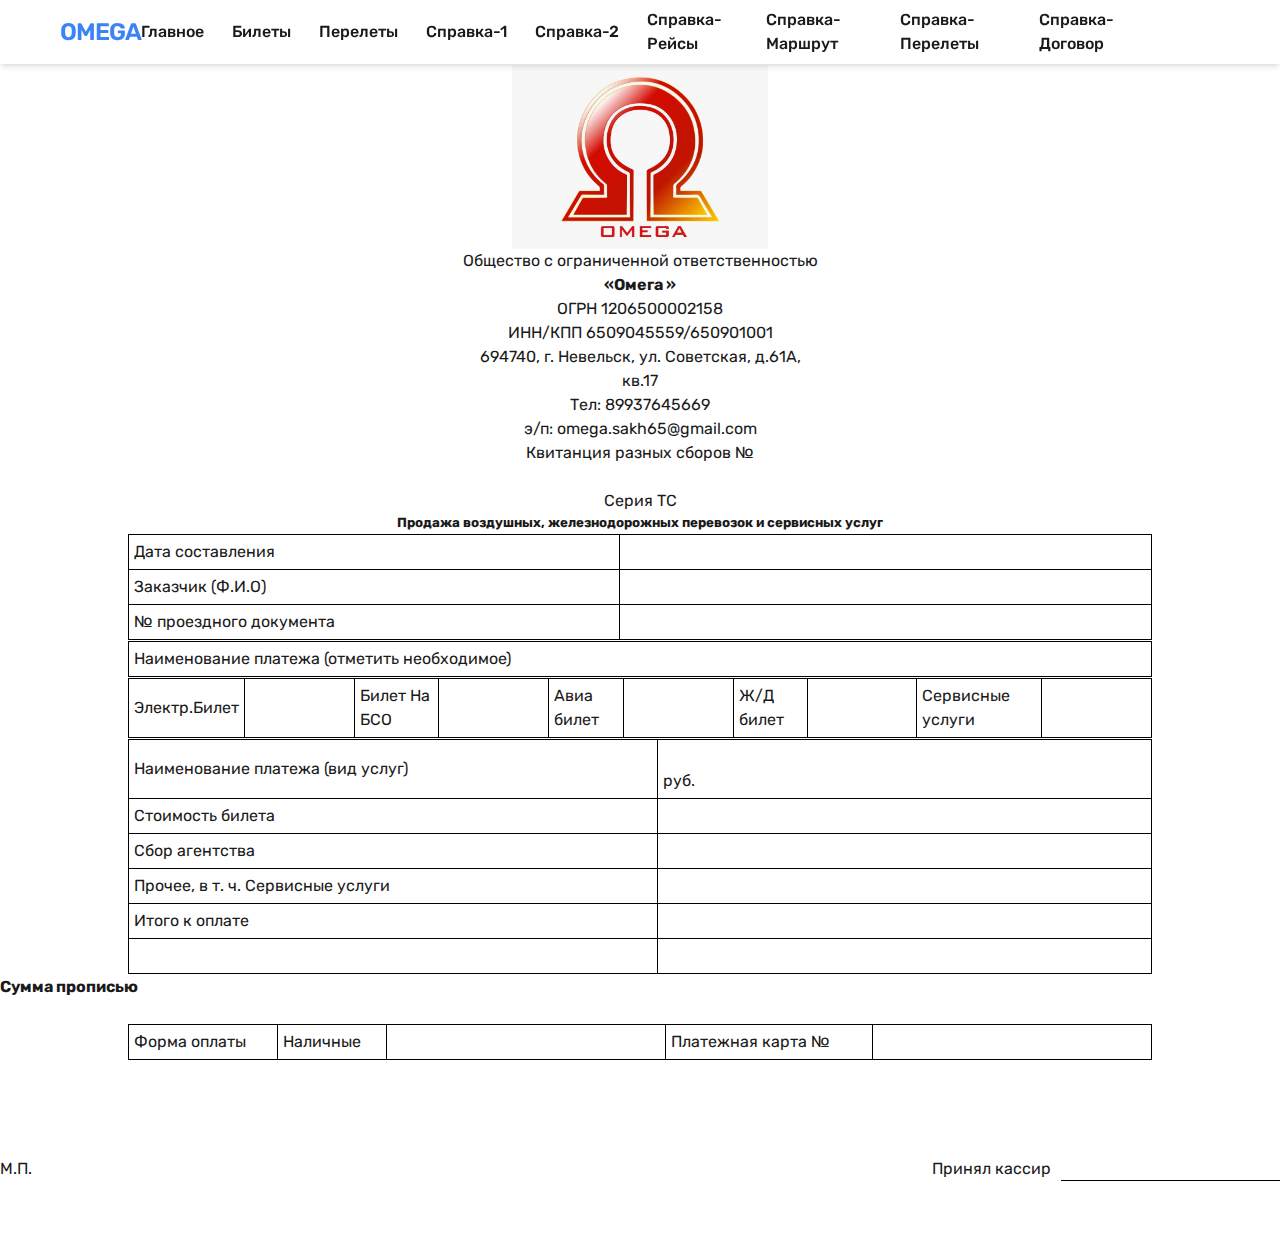
==== receipt.html @ 9b0f9eae "Add files via upload" ====
<!DOCTYPE html>
<html lang="en">
    <head>
        <meta charset="UTF-8" />
        <meta http-equiv="X-UA-Compatible" content="IE=edge" />
        <meta name="viewport" content="width=device-width, initial-scale=1.0" />
        <link rel="stylesheet" href="css/noramlaise.css" />
        <!-- <link rel="stylesheet" href="css/refirence3.css" /> -->
        <link rel="stylesheet" href="css/flying.css" />
        <link rel="stylesheet" href="css/table.css" />
        <link
            rel="shortcut icon"
            href="images/favicon-32x32.png"
            type="image/x-icon"
        />
        <title>Omega-Справка-Рейсы</title>
    </head>
<body>
<header class="header" id="header">
    <nav class="navbar container">
        <a href="./index.html" class="brand">Omega</a>
        <div class="burger" id="burger">
            <span class="burger-line"></span>
            <span class="burger-line"></span>
            <span class="burger-line"></span>
        </div>
        <span class="overlay"></span>
        <div class="menu" id="menu">
            <ul class="menu-inner">
                <li class="menu-item">
                    <a class="menu-link" href="index.html" target="_blank">Главное</a>
                </li>
                <li class="menu-item">
                    <a class="menu-link" href="ticket.html" target="_blank">Билеты</a>
                </li>
                <li class="menu-item">
                    <a class="menu-link" href="flyings.html" target="_blank">Перелеты</a>
                </li>
                <li class="menu-item">
                    <a class="menu-link" href="refirence1.html" target="_blank">Справка-1</a>
                </li>
                <li class="menu-item">
                    <a class="menu-link" href="refirence2.html" target="_blank">Справка-2</a>
                </li>
                <li class="menu-item">
                    <a class="menu-link" href="refirence3.html" target="_blank">Справка-Рейсы</a>
                </li>
                <li class="menu-item">
                    <a class="menu-link" href="refirence4.html" target="_blank">Справка-маршрут</a>
                </li>
                <li class="menu-item">
                    <a class="menu-link" href="refirence5.html" target="_blank">Справка-перелеты</a>
                </li>
                <li class="menu-item">
                <a class="menu-link" href="refirence6.html" target="_blank">Справка-договор</a>
                </li>
            </ul>
        </div>
        <span><i class="bx bx-search search-toggle"></i></span>
        <div class="search-block">
            <form class="search-form">
                <span
                    ><i class="bx bx-arrow-back search-cancel"></i
                ></span>
                <input
                    type="search"
                    name="search"
                    class="search-input"
                    placeholder="Search here..."
                />
            </form>
        </div>
    </nav>
</header>
<main class="main">
    <div div class="main__info">
    <img class="logo" src="images/logo.jpg" alt="" />
        <div class="main__info-text">
            Общество с ограниченной ответственностью<br />
            <b> «Омега »</b><br />
            ОГРН 1206500002158<br />
            ИНН/КПП 6509045559/650901001<br />
            694740, г. Невельск, ул. Советская, д.61А, <br />
            кв.17<br />
            Тел: 89937645669<br />
            э/п: omega.sakh65@gmail.com<br />
            Квитанция разных сборов № <input class="inp" type="text" >  Серия ТС 
        </div>
    </div>
</main>
<section class="section">
    <h5>Продажа воздушных, железнодорожных перевозок и сервисных услуг </h5>
    <table border="1">
        <tbody>
            <tr>
                <td>Дата составления </td>
                <td><input type="text" class="inp"></td>
            </tr>
            <tr>
                <td>Заказчик (Ф.И.О)</td>
                <td><input type="text" class="inp"></td>
            </tr>
            <tr>
                <td>№ проездного документа </td>
                <td><input type="text" class="inp"></td>
            </tr>
        </tbody>
        
    </table>
    <table>
        <tbody>
            <tr>
                <td>Наименование платежа (отметить необходимое) </td>
            </tr>
        </tbody>
    </table>
    <table border="1">
        <tbody>
            <tr>
                <td>Электр.Билет </td>
                <td><input type="text" class="inp"></td>
                <td>Билет На БСО </td>
                <td><input type="text" class="inp"></td>
                <td>Авиа билет </td>
                <td><input type="text" class="inp"></td>
                <td>Ж/Д билет</td>
                <td><input type="text" class="inp"></td>
                <td>Сервисные услуги</td>
                <td><input type="text" class="inp"></td>
            </tr>
        </tbody>
    </table>
    <table border="1" cellpadding="6">
        <tbody>
            <tr>
                <td>Наименование платежа (вид услуг) </td>
                <td><input type="text" class="inp"> руб.</td>
            </tr>
            <tr>
                <td>Стоимость билета </td>
                <td><input type="text" class="inp"></td>
            </tr>
            <tr>
                <td>Сбор агентства </td>
                <td><input type="text" class="inp"></td>
            </tr>
            <tr>
                <td>Прочее, в т. ч. Сервисные услуги </td>
                <td><input type="text" class="inp"></td>
            </tr>
            <tr>
                <td>Итого к оплате </td>
                <td><input type="text" class="inp"></td>
            </tr>
            <tr>
                <td>&nbsp;</td>
                <td><input type="text" class="inp"></td>
            </tr>
        </tbody>
    </table>
    <div class="" >
        <h4>Сумма прописью</h4>
    </div>
		<br>
		<table border="1" cellpadding="6">
			<tbody>
				<tr>
					<td>Форма оплаты </td>
					<td>Наличные </td>
					<td><input type="text" class="inp"></td>
					<td>Платежная карта № </td>
					<td><input type="text" class="inp"></td>
				</tr>
			</tbody>
		</table>
		
		<br>
		<br>
		<br>
		<br>
</section>
<footer>
	<div class="end">
		<p> М.П.  </p>
		<div class="sign">
			<p>Принял кассир </p> <input type="text" class="inp inputb">
		</div>
	</div>
</footer>

<br>
<br>
<br>
<script src="js/app.js"></script>
</body>
</html>
---- css/noramlaise.css ----
/*! normalize.css v8.0.1 | MIT License | github.com/necolas/normalize.css */

/* Document
   ========================================================================== */

/**
 * 1. Correct the line height in all browsers.
 * 2. Prevent adjustments of font size after orientation changes in iOS.
 */

 html {
    line-height: 1.15; /* 1 */
    -webkit-text-size-adjust: 100%; /* 2 */
  }
  
  /* Sections
     ========================================================================== */
  
  /**
   * Remove the margin in all browsers.
   */
  
  body {
    margin: 0;
  }
  
  /**
   * Render the `main` element consistently in IE.
   */
  
  main {
    display: block;
  }
  
  /**
   * Correct the font size and margin on `h1` elements within `section` and
   * `article` contexts in Chrome, Firefox, and Safari.
   */
  
  h1 {
    font-size: 2em;
    margin: 0.67em 0;
  }
  
  /* Grouping content
     ========================================================================== */
  
  /**
   * 1. Add the correct box sizing in Firefox.
   * 2. Show the overflow in Edge and IE.
   */
  
  hr {
    box-sizing: content-box; /* 1 */
    height: 0; /* 1 */
    overflow: visible; /* 2 */
  }
  
  /**
   * 1. Correct the inheritance and scaling of font size in all browsers.
   * 2. Correct the odd `em` font sizing in all browsers.
   */
  
  pre {
    font-family: monospace, monospace; /* 1 */
    font-size: 1em; /* 2 */
  }
  
  /* Text-level semantics
     ========================================================================== */
  
  /**
   * Remove the gray background on active links in IE 10.
   */
  
  a {
    background-color: transparent;
  }
  
  /**
   * 1. Remove the bottom border in Chrome 57-
   * 2. Add the correct text decoration in Chrome, Edge, IE, Opera, and Safari.
   */
  
  abbr[title] {
    border-bottom: none; /* 1 */
    text-decoration: underline; /* 2 */
    text-decoration: underline dotted; /* 2 */
  }
  
  /**
   * Add the correct font weight in Chrome, Edge, and Safari.
   */
  
  b,
  strong {
    font-weight: bolder;
  }
  
  /**
   * 1. Correct the inheritance and scaling of font size in all browsers.
   * 2. Correct the odd `em` font sizing in all browsers.
   */
  
  code,
  kbd,
  samp {
    font-family: monospace, monospace; /* 1 */
    font-size: 1em; /* 2 */
  }
  
  /**
   * Add the correct font size in all browsers.
   */
  
  small {
    font-size: 80%;
  }
  
  /**
   * Prevent `sub` and `sup` elements from affecting the line height in
   * all browsers.
   */
  
  sub,
  sup {
    font-size: 75%;
    line-height: 0;
    position: relative;
    vertical-align: baseline;
  }
  
  sub {
    bottom: -0.25em;
  }
  
  sup {
    top: -0.5em;
  }
  
  /* Embedded content
     ========================================================================== */
  
  /**
   * Remove the border on images inside links in IE 10.
   */
  
  img {
    border-style: none;
  }
  
  /* Forms
     ========================================================================== */
  
  /**
   * 1. Change the font styles in all browsers.
   * 2. Remove the margin in Firefox and Safari.
   */
  
  button,
  input,
  optgroup,
  select,
  textarea {
    font-family: inherit; /* 1 */
    font-size: 100%; /* 1 */
    line-height: 1.15; /* 1 */
    margin: 0; /* 2 */
  }
  
  /**
   * Show the overflow in IE.
   * 1. Show the overflow in Edge.
   */
  
  button,
  input { /* 1 */
    overflow: visible;
  }
  
  /**
   * Remove the inheritance of text transform in Edge, Firefox, and IE.
   * 1. Remove the inheritance of text transform in Firefox.
   */
  
  button,
  select { /* 1 */
    text-transform: none;
  }
  
  /**
   * Correct the inability to style clickable types in iOS and Safari.
   */
  
  button,
  [type="button"],
  [type="reset"],
  [type="submit"] {
    -webkit-appearance: button;
  }
  
  /**
   * Remove the inner border and padding in Firefox.
   */
  
  button::-moz-focus-inner,
  [type="button"]::-moz-focus-inner,
  [type="reset"]::-moz-focus-inner,
  [type="submit"]::-moz-focus-inner {
    border-style: none;
    padding: 0;
  }
  
  /**
   * Restore the focus styles unset by the previous rule.
   */
  
  button:-moz-focusring,
  [type="button"]:-moz-focusring,
  [type="reset"]:-moz-focusring,
  [type="submit"]:-moz-focusring {
    outline: 1px dotted ButtonText;
  }
  
  /**
   * Correct the padding in Firefox.
   */
  
  fieldset {
    padding: 0.35em 0.75em 0.625em;
  }
  
  /**
   * 1. Correct the text wrapping in Edge and IE.
   * 2. Correct the color inheritance from `fieldset` elements in IE.
   * 3. Remove the padding so developers are not caught out when they zero out
   *    `fieldset` elements in all browsers.
   */
  
  legend {
    box-sizing: border-box; /* 1 */
    color: inherit; /* 2 */
    display: table; /* 1 */
    max-width: 100%; /* 1 */
    padding: 0; /* 3 */
    white-space: normal; /* 1 */
  }
  
  /**
   * Add the correct vertical alignment in Chrome, Firefox, and Opera.
   */
  
  progress {
    vertical-align: baseline;
  }
  
  /**
   * Remove the default vertical scrollbar in IE 10+.
   */
  
  textarea {
    overflow: auto;
  }
  
  /**
   * 1. Add the correct box sizing in IE 10.
   * 2. Remove the padding in IE 10.
   */
  
  [type="checkbox"],
  [type="radio"] {
    box-sizing: border-box; /* 1 */
    padding: 0; /* 2 */
  }
  
  /**
   * Correct the cursor style of increment and decrement buttons in Chrome.
   */
  
  [type="number"]::-webkit-inner-spin-button,
  [type="number"]::-webkit-outer-spin-button {
    height: auto;
  }
  
  /**
   * 1. Correct the odd appearance in Chrome and Safari.
   * 2. Correct the outline style in Safari.
   */
  
  [type="search"] {
    -webkit-appearance: textfield; /* 1 */
    outline-offset: -2px; /* 2 */
  }
  
  /**
   * Remove the inner padding in Chrome and Safari on macOS.
   */
  
  [type="search"]::-webkit-search-decoration {
    -webkit-appearance: none;
  }
  
  /**
   * 1. Correct the inability to style clickable types in iOS and Safari.
   * 2. Change font properties to `inherit` in Safari.
   */
  
  ::-webkit-file-upload-button {
    -webkit-appearance: button; /* 1 */
    font: inherit; /* 2 */
  }
  
  /* Interactive
     ========================================================================== */
  
  /*
   * Add the correct display in Edge, IE 10+, and Firefox.
   */
  
  details {
    display: block;
  }
  
  /*
   * Add the correct display in all browsers.
   */
  
  summary {
    display: list-item;
  }
  
  /* Misc
     ========================================================================== */
  
  /**
   * Add the correct display in IE 10+.
   */
  
  template {
    display: none;
  }
  
  /**
   * Add the correct display in IE 10.
   */
  
  [hidden] {
    display: none;
  }
---- css/refirence3.css ----
@import url("https://fonts.googleapis.com/css2?family=Rubik:wght@400;500;600;700&display=swap");
    :root {
    --color-black: hsl(0, 0%, 10%);
    --color-darks: hsl(0, 0%, 25%);
    --color-greys: hsl(0, 0%, 60%);
    --color-light: hsl(0, 0%, 95%);
    --color-white: hsl(0, 0%, 100%);
    --color-blue-100: hsl(217, 91%, 60%);
    --color-blue-200: hsl(221, 83%, 53%);
    --color-blue-300: hsl(224, 76%, 48%);
    --shadow-small: 0 1px 3px 0 rgba(0, 0, 0, 0.1),
        0 1px 2px 0 rgba(0, 0, 0, 0.06);
    --shadow-medium: 0 4px 6px -1px rgba(0, 0, 0, 0.1),
        0 2px 4px -1px rgba(0, 0, 0, 0.06);
    --shadow-large: 0 10px 15px -3px rgba(0, 0, 0, 0.1),
        0 4px 6px -2px rgba(0, 0, 0, 0.05);
    }

    *,
    *::before,
    *::after {
    padding: 0;
    margin: 0;
    box-sizing: border-box;
    list-style: none;
    list-style-type: none;
    text-decoration: none;
    -webkit-font-smoothing: antialiased;
    -moz-osx-font-smoothing: grayscale;
    text-rendering: optimizeLegibility;
    }

    html {
    font-size: 100%;
    box-sizing: inherit;
    scroll-behavior: smooth;
    height: -webkit-fill-available;
    }

    body {
    font-family: "Rubik", ui-sans-serif, system-ui, -apple-system, sans-serif;
    font-size: 1rem;
    font-weight: 400;
    line-height: 1.5;
    height: -webkit-fill-available;
    color: var(--color-black);
    background-color: var(--color-white);
    }

    main {
    overflow: hidden;
    }

    a,
    button {
    cursor: pointer;
    border: none;
    outline: none;
    background: none;
    text-transform: unset;
    text-decoration: none;
    }

    img,
    video {
    display: block;
    max-width: 100%;
    height: auto;
    object-fit: cover;
    }

    img {
    image-rendering: -webkit-optimize-contrast;
    image-rendering: -moz-crisp-edges;
    image-rendering: crisp-edges;
    }

    .section {
    margin: 0 auto;
    padding: 6rem 0 1rem;
    }

    .container {
    max-width: 75rem;
    height: auto;
    margin: 0 auto;
    padding: 0 1.25rem;
    }

    .brand {
    font-family: inherit;
    font-size: 1.5rem;
    font-weight: 600;
    line-height: 1.5;
    letter-spacing: -1px;
    text-transform: uppercase;
    color: var(--color-blue-100);
    }

    .header {
    position: fixed;
    left: 0;
    top: 0;
    width: 100%;
    height: auto;
    z-index: 10;
    margin: 0 auto 100px auto;
    background-color: var(--color-white);
    box-shadow: var(--shadow-medium);
    }

    .navbar {
    position: relative;
    display: flex;
    flex-direction: row;
    align-items: center;
    justify-content: space-between;
    width: 100%;
    height: 4rem;
    margin: 0 auto;
    }

    .menu {
    position: fixed;
    top: 0;
    left: -100%;
    width: 80%;
    height: 100%;
    z-index: 10;
    overflow-y: auto;
    background-color: var(--color-white);
    box-shadow: var(--shadow-medium);
    transition: all 0.5s ease-in-out;
    }
    .menu.is-active {
    top: 0;
    left: 0;
    }
    .menu-inner {
    display: flex;
    flex-direction: column;
    row-gap: 1.25rem;
    margin: 1.25rem;
    align-items: center;
    }
    .menu-link {
    font-family: inherit;
    font-size: 1rem;
    font-weight: 500;
    line-height: 1.5;
    text-transform: uppercase;
    color: var(--color-black);
    transition: all 0.3s ease;
    }
    .menu-link:hover {
    color: var(--color-blue-200);
    }
    @media only screen and (min-width: 48rem) {
    .menu {
        position: relative;
        top: 0;
        left: 0;
        width: auto;
        height: auto;
        margin-left: auto;
        background: none;
        box-shadow: none;
    }
    .menu-inner {
        display: flex;
        flex-direction: row;
        column-gap: 1.75rem;
        margin: 0 auto;
        margin-right: 5rem;
    }
    .menu-link {
        text-transform: capitalize;
    }
    .menu-block {
        margin-left: 2rem;
    }
    }

    .burger {
    position: relative;
    display: block;
    cursor: pointer;
    order: -1;
    width: 1.75rem;
    height: auto;
    border: none;
    outline: none;
    visibility: visible;
    }
    .burger-line {
    display: block;
    cursor: pointer;
    width: 100%;
    height: 2px;
    margin: 6px auto;
    transform: rotate(0deg);
    background-color: var(--color-black);
    transition: all 0.3s ease-in-out;
    }
    @media only screen and (min-width: 48rem) {
    .burger {
        display: none;
        visibility: hidden;
    }
    }

    .overlay {
    position: fixed;
    top: 0;
    left: 0;
    width: 100%;
    height: 100%;
    z-index: 9;
    opacity: 0;
    visibility: hidden;
    background-color: rgba(0, 0, 0, 0.6);
    transition: all 0.3s ease-in-out;
    }
    .overlay.is-active {
    display: block;
    opacity: 1;
    visibility: visible;
    }

    .search-toggle, .search-cancel {
    display: block;
    cursor: pointer;
    font-size: 1.35rem;
    line-height: inherit;
    color: var(--color-black);
    }
    .search-block {
    position: fixed;
    top: 0;
    right: -100%;
    width: 100%;
    height: 100%;
    z-index: 10;
    overflow: hidden;
    background-color: var(--color-white);
    transition: all 0.45s ease-in-out;
    }
    .search-block.is-active {
    top: 0;
    right: 0;
    }
    .search-form {
    display: flex;
    align-items: center;
    column-gap: 0.75rem;
    padding: 0.75rem 1rem;
    }
    .search-input {
    display: block;
    font-family: inherit;
    font-size: 1rem;
    font-weight: 400;
    line-height: 1.5;
    width: 100%;
    height: auto;
    padding: 0.65rem 1.25rem;
    border: none;
    outline: none;
    border-radius: 0.25rem;
    color: var(--color-black);
    background-color: var(--color-light);
    }
    .search-input::-webkit-search-decoration, .search-input::-webkit-search-cancel-button {
    display: none;
    visibility: hidden;
    }


    /* ========================================================================= */


.main {
    margin: 65px 0px 0px 0px;
}
.main__info {
    display: flex;
    flex-direction: column;
    justify-content: center;
    align-items: center;
}
.logo {
    width: 20%;
}
.main__info-text {
    text-align: start;
}
.data{
    display: flex;
    border: none;
    border-radius: 0px 0px 0px 0px;
}
.day{
    border-top: none;
    border-left: none;
    border-right: none;
}
.year{
    margin: 0px 0px 0px 20px;
    border-top: none;
    border-left: none;
    border-right: none;
}
.red-text{
    color: red;
}

.deal{
    width: auto;
    margin: 0 auto;
    text-align: center;
    margin: 20px 0px 0px 0px;
}
.main__form {
    margin: 0px 0px 0px 50px;
    
}
.form-title{
    font-size: 1.5em;
}
.form-imem input:last-child{
    width: 700px;
    border-top: none;
    border-left: none;
    border-right: none;
    
}
.last{
    color: red;
    font-weight: 700;
}

.person{
    display: flex;
    justify-content: space-between;
    margin: 30px 0px 40px 0px;
}
.person1 {
    padding: 0px 0px 0px 20px;
}
.person1 input{
    border-top: none;
    border-left: none;
    border-right: none;
}
.person1__name {
    padding: 0px 0px 20px 0px;
}
.person2 {
    padding: 0px 20px 0px 0px;
}
.llast{
    display: flex;
    align-items: center;
}
.btn{
    background: none;
    border: 0.4px solid black;
    padding: 5px 10px 5px 10px;
}
.overal{
    padding: 0px 0px 0px 100px;
    font-size: 1.4em;
    color: red;
    font-weight: 700;
}
.last-form{
    width: 200px;
    border-top: none;
    border-left: none;
    border-right: none;
    margin: 0px 0px 0px 50px;
}
.inp{
    text-align: center;
    width: 200px;
    border-top: none;
    border-left: none;
    border-right: none;
}
.extra-txt{
    width: 840px;
    margin: 20px auto 0 auto;
}
---- css/flying.css ----
@import url("https://fonts.googleapis.com/css2?family=Rubik:wght@400;500;600;700&display=swap");
:root {
--color-black: hsl(0, 0%, 10%);
--color-darks: hsl(0, 0%, 25%);
--color-greys: hsl(0, 0%, 60%);
--color-light: hsl(0, 0%, 95%);
--color-white: hsl(0, 0%, 100%);
--color-blue-100: hsl(217, 91%, 60%);
--color-blue-200: hsl(221, 83%, 53%);
--color-blue-300: hsl(224, 76%, 48%);
--shadow-small: 0 1px 3px 0 rgba(0, 0, 0, 0.1),
    0 1px 2px 0 rgba(0, 0, 0, 0.06);
--shadow-medium: 0 4px 6px -1px rgba(0, 0, 0, 0.1),
    0 2px 4px -1px rgba(0, 0, 0, 0.06);
--shadow-large: 0 10px 15px -3px rgba(0, 0, 0, 0.1),
    0 4px 6px -2px rgba(0, 0, 0, 0.05);
}
*,
*::before,
*::after {
padding: 0;
margin: 0;
box-sizing: border-box;
list-style: none;
list-style-type: none;
text-decoration: none;
-webkit-font-smoothing: antialiased;
-moz-osx-font-smoothing: grayscale;
text-rendering: optimizeLegibility;
}
html {
font-size: 100%;
box-sizing: inherit;
scroll-behavior: smooth;
height: -webkit-fill-available;
}
body {
font-family: "Rubik", ui-sans-serif, system-ui, -apple-system, sans-serif;
font-size: 1rem;
font-weight: 400;
line-height: 1.5;
height: -webkit-fill-available;
color: var(--color-black);
background-color: var(--color-white);
}
main {
overflow: hidden;
}
a,
button {
cursor: pointer;
border: none;
outline: none;
background: none;
text-transform: unset;
text-decoration: none;
}
img,
video {
display: block;
max-width: 100%;
height: auto;
object-fit: cover;
}
img {
image-rendering: -webkit-optimize-contrast;
image-rendering: -moz-crisp-edges;
image-rendering: crisp-edges;
}
.section {
width: 100%;
margin: 0 auto;
}
.container {
max-width: 75rem;
height: auto;
margin: 0 auto;
padding: 0 1.25rem;
}
.brand {
font-family: inherit;
font-size: 1.5rem;
font-weight: 600;
line-height: 1.5;
letter-spacing: -1px;
text-transform: uppercase;
color: var(--color-blue-100);
}
.header {
position: fixed;
left: 0;
top: 0;
width: 100%;
height: auto;
z-index: 10;
margin: 0 auto 100px auto;
background-color: var(--color-white);
box-shadow: var(--shadow-medium);
}
.navbar {
position: relative;
display: flex;
flex-direction: row;
align-items: center;
justify-content: space-between;
width: 100%;
height: 4rem;
margin: 0 auto;
}
.menu {
position: fixed;
top: 0;
left: -100%;
width: 80%;
height: 100%;
z-index: 10;
overflow-y: auto;
background-color: var(--color-white);
box-shadow: var(--shadow-medium);
transition: all 0.5s ease-in-out;
}
.menu.is-active {
top: 0;
left: 0;
}
.menu-inner {
display: flex;
flex-direction: column;
align-items: center;
row-gap: 1.25rem;
margin: 1.25rem;
}
.menu-link {
font-family: inherit;
font-size: 1rem;
font-weight: 500;
line-height: 1.5;
text-transform: uppercase;
color: var(--color-black);
transition: all 0.3s ease;
}
.menu-link:hover {
color: var(--color-blue-200);
}
@media only screen and (min-width: 48rem) {
.menu {
    position: relative;
    top: 0;
    left: 0;
    width: auto;
    height: auto;
    margin-left: auto;
    background: none;
    box-shadow: none;
}
.menu-inner {
    display: flex;
    flex-direction: row;
    column-gap: 1.75rem;
    align-items: center;
    margin: 0 auto;
    margin-right: 5rem;
}
.menu-link {
    text-transform: capitalize;
}
.menu-block {
    margin-left: 2rem;
}
}
.burger {
position: relative;
display: block;
cursor: pointer;
order: -1;
width: 1.75rem;
height: auto;
border: none;
outline: none;
visibility: visible;
}
.burger-line {
display: block;
cursor: pointer;
width: 100%;
height: 2px;
margin: 6px auto;
transform: rotate(0deg);
background-color: var(--color-black);
transition: all 0.3s ease-in-out;
}
@media only screen and (min-width: 48rem) {
.burger {
    display: none;
    visibility: hidden;
}
}
.overlay {
position: fixed;
top: 0;
left: 0;
width: 100%;
height: 100%;
z-index: 9;
opacity: 0;
visibility: hidden;
background-color: rgba(0, 0, 0, 0.6);
transition: all 0.3s ease-in-out;
}
.overlay.is-active {
display: block;
opacity: 1;
visibility: visible;
}
.search-toggle, .search-cancel {
display: block;
cursor: pointer;
font-size: 1.35rem;
line-height: inherit;
color: var(--color-black);
}
.search-block {
position: fixed;
top: 0;
right: -100%;
width: 100%;
height: 100%;
z-index: 10;
overflow: hidden;
background-color: var(--color-white);
transition: all 0.45s ease-in-out;
}
.search-block.is-active {
top: 0;
right: 0;
}
.search-form {
display: flex;
align-items: center;
column-gap: 0.75rem;
padding: 0.75rem 1rem;
}
.search-input {
display: block;
font-family: inherit;
font-size: 1rem;
font-weight: 400;
line-height: 1.5;
width: 100%;
height: auto;
padding: 0.65rem 1.25rem;
border: none;
outline: none;
border-radius: 0.25rem;
color: var(--color-black);
background-color: var(--color-light);
}
.search-input::-webkit-search-decoration, .search-input::-webkit-search-cancel-button {
display: none;
visibility: hidden;
}
/* ========================================================================= */

.main {
    margin: 65px 0px 0px 0px;
}
.main__info {
    display: flex;
    flex-direction: column;
    justify-content: center;
    align-items: center;
}
.logo {
    width: 20%;
}
.main__info-text {
    text-align: center;
}
.data{
    display: flex;
    border: none;
    
}
.day{
    border-top: none;
    border-left: none;
    border-right: none;
}
.year{
    margin: 0px 0px 0px 20px;
    border-top: none;
    border-left: none;
    border-right: none;
}
.red-text{
    color: red;
}

.deal{
    width: auto;
    margin: 0 auto;
    text-align: center;
    margin: 50px 0px 0px 0px;
}
.main__form {
    margin: 0px 0px 0px 50px;
}
.form-title{
    font-size: 1.5em;
}
.form-item {
    margin: 20px 0px 20px 0px;
    display: flex;
}
.inp{
    width: 100px;
    border-top: none;
    border-left: none;
    border-right: none;
}
.afterr::after{
    content: "км";
    margin: 0px 0px 0px 0px;
}
.afterp::after{
    content: "%";
}
.form-item-r {
}
.form-item-l {
    display: flex;
    flex-direction: column;
    padding: 0px 0px 0px 260px;
}

.person{
    display: flex;
    justify-content: space-between;
    margin: 30px 0px 40px 0px;
}
.person1 {
    padding: 0px 0px 0px 20px;
}
.person1 input{
    border-top: none;
    border-left: none;
    border-right: none;
}
.person1__name {
    padding: 0px 0px 20px 0px;
}
.person2 {
    padding: 0px 20px 0px 0px;
}
.llast{
    display: flex;
    align-items: center;
}
.btn{
    background: none;
    border: 0.4px solid black;
    padding: 5px 10px 5px 10px;
}
.overal{
    padding: 0px 0px 0px 100px;
    font-size: 1.4em;
    color: red;
    font-weight: 700;
}
.last-form{
    width: 200px;
    border-top: none;
    border-left: none;
    border-right: none;
    margin: 0px 0px 0px 50px;
}

.section h5{
    text-align: center;
}
---- css/table.css ----
table{
  width: 80%;
  margin: 1px auto;
  border: 1px solid black;
}
table,td,tr{
  border-collapse: collapse;
}
td{
  padding: 5px;
}
.inp{
  width: 100% !important;
  border: none;
}
.inputb{
  border: 1px solid;
  border-top: none;
    border-left: none;
    border-right: none;

}
.end{
  display: flex;
  justify-content: space-between;
}
.sign{
  white-space: nowrap;
  display: flex;
  gap: 10px;
}
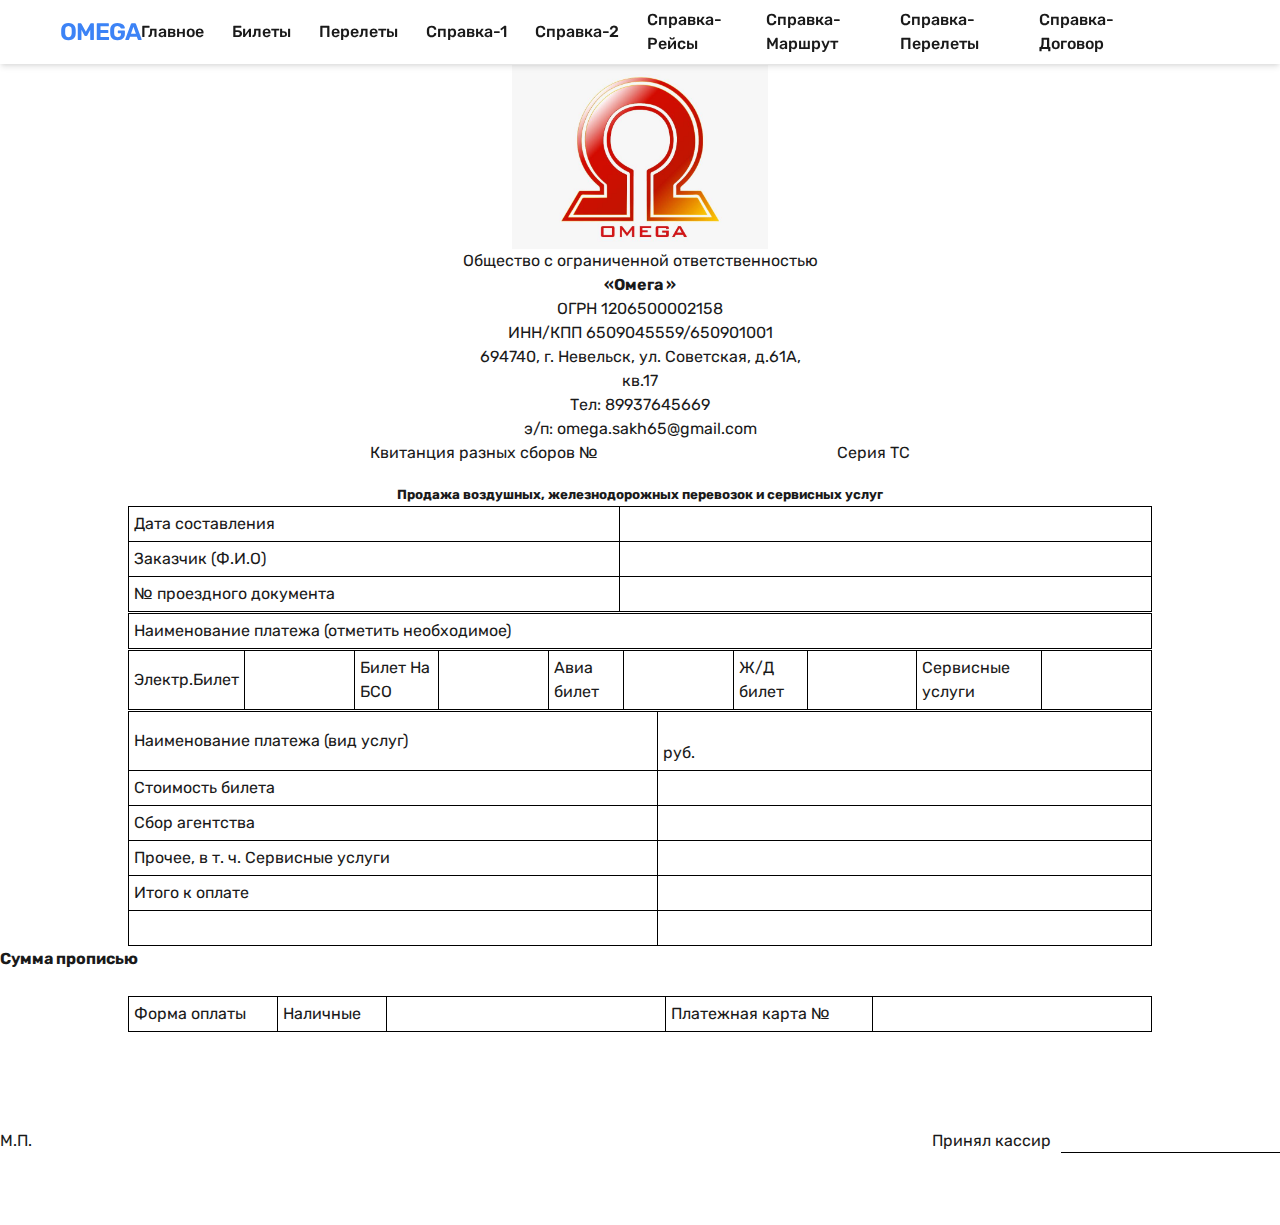
==== commit c3ae4cce: "Add files via upload" ====
--- a/receipt.html
+++ b/receipt.html
@@ -84,7 +84,9 @@
             кв.17<br />
             Тел: 89937645669<br />
             э/п: omega.sakh65@gmail.com<br />
-            Квитанция разных сборов № <input class="inp" type="text" >  Серия ТС 
+            <div class="sign">
+                Квитанция разных сборов № <input class="inp" type="text" >  Серия ТС 
+            </div>
         </div>
     </div>
 </main>
--- a/css/flying.css
+++ b/css/flying.css
@@ -70,6 +70,7 @@
 .section {
 width: 100%;
 margin: 0 auto;
+margin-top: 20px;
 }
 .container {
 max-width: 75rem;
@@ -375,6 +376,6 @@
     margin: 0px 0px 0px 50px;
 }
 
-.section h5{
+.section h5,h3{
     text-align: center;
 }